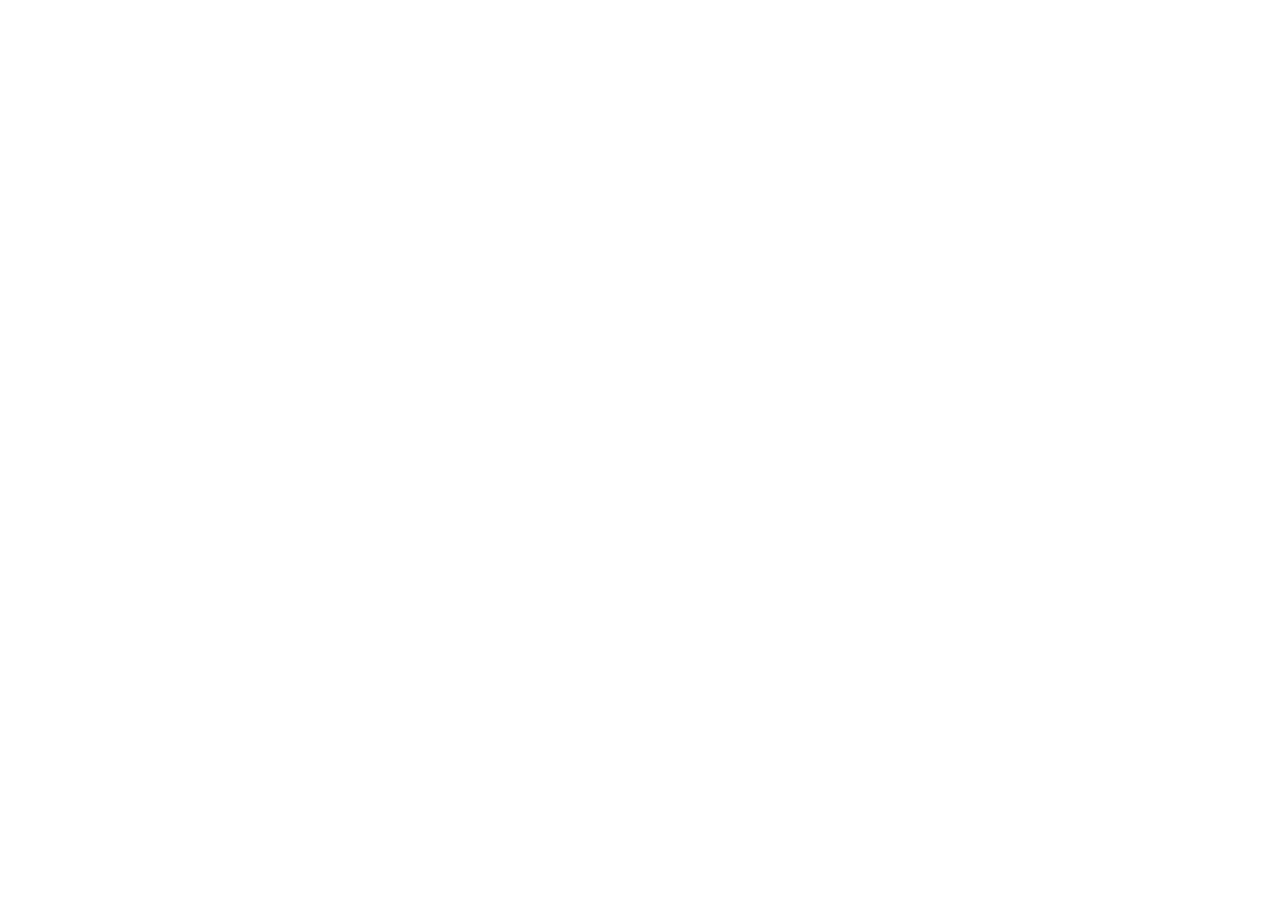
==== web/overlay/index.html @ 4a6083b4 "WP3: add browser overlay and deterministic demo screenshots" ====
<!doctype html>
<html lang="en">
<head>
  <meta charset="utf-8">
  <meta name="viewport" content="width=device-width, initial-scale=1">
  <title>Minefield overlay</title>
  <link rel="stylesheet" href="/overlay/style.css">
  <script defer src="/assets/qrcodegen.js"></script>
  <script defer src="/overlay/demo.js"></script>
  <script defer src="/overlay/app.js"></script>
</head>
<body>
  <main id="stage" aria-label="Minefield game overlay">
    <section id="mines" aria-label="Mines"></section>
    <aside id="plant" hidden>
      <div><strong>PLANT A MINE</strong><span>Steer the conversation.</span><span id="plant-url"></span></div>
      <div id="qr" aria-label="Scan to plant a mine"></div>
    </aside>
    <section id="boom-banner" hidden aria-live="polite">
      <div class="eyebrow">YOU SAID IT.</div>
      <div id="boom-owner"></div>
      <h1 id="boom-word"></h1>
      <div id="boom-age"></div>
      <p id="receipt"></p>
      <span id="latency" hidden></span>
      <div id="false-alarm" hidden>FALSE ALARM</div>
    </section>
    <section id="reveal" hidden aria-live="polite">
      <div class="eyebrow">ROUND OVER</div>
      <h2 id="round-stats"></h2>
      <div id="duds"></div>
    </section>
  </main>
</body>
</html>
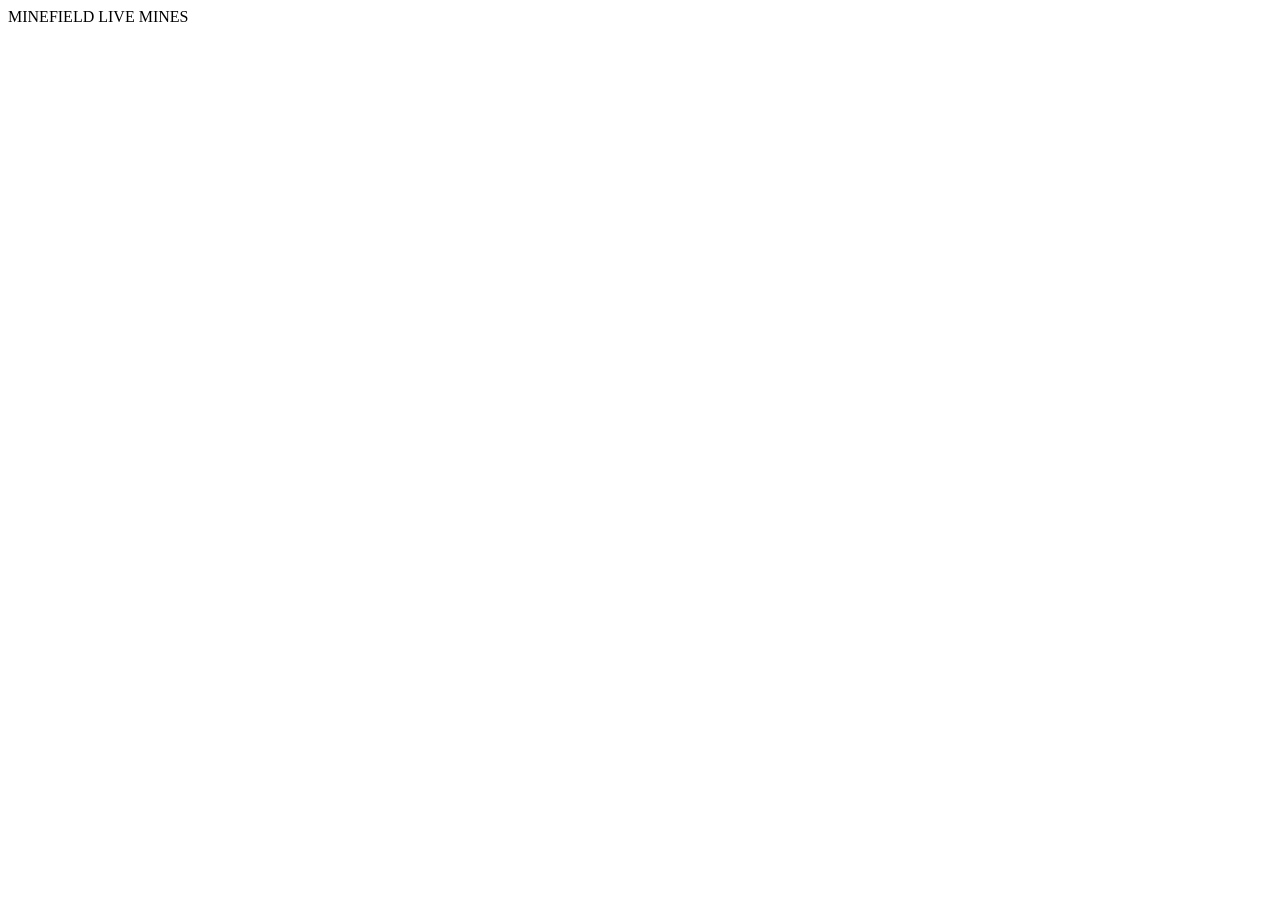
==== commit 554f4789: "WP3: polish overlay explosion and bound synthesized sound" ====
--- a/web/overlay/index.html
+++ b/web/overlay/index.html
@@ -11,13 +11,15 @@
 </head>
 <body>
   <main id="stage" aria-label="Minefield game overlay">
+    <div id="field-label">MINEFIELD <span>LIVE MINES</span></div>
     <section id="mines" aria-label="Mines"></section>
     <aside id="plant" hidden>
       <div><strong>PLANT A MINE</strong><span>Steer the conversation.</span><span id="plant-url"></span></div>
       <div id="qr" aria-label="Scan to plant a mine"></div>
     </aside>
+    <div id="explosion" hidden aria-hidden="true"><i class="blast-flash"></i><i class="shockwave"></i></div>
     <section id="boom-banner" hidden aria-live="polite">
-      <div class="eyebrow">YOU SAID IT.</div>
+      <div class="eyebrow"><span class="impact-icon">✦</span> YOU SAID IT.</div>
       <div id="boom-owner"></div>
       <h1 id="boom-word"></h1>
       <div id="boom-age"></div>
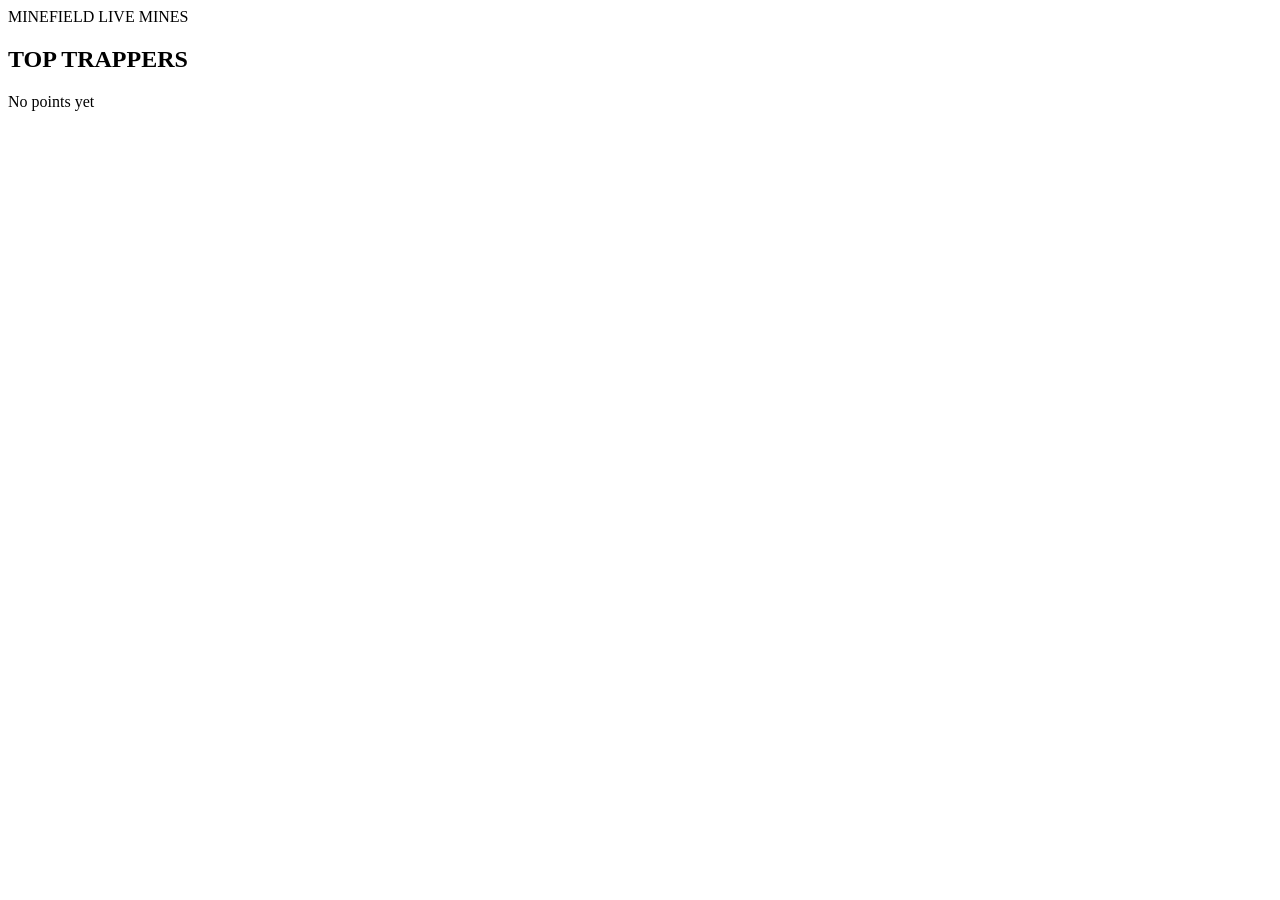
==== commit 9a4e6354: "WP15: compact boom cards and top trappers" ====
--- a/web/overlay/index.html
+++ b/web/overlay/index.html
@@ -17,6 +17,11 @@
       <div><strong>PLANT A MINE</strong><span>Steer the conversation.</span><span id="plant-url"></span></div>
       <div id="qr" aria-label="Scan to plant a mine"></div>
     </aside>
+    <aside id="scoreboard" aria-label="Top trappers">
+      <h2>TOP TRAPPERS</h2>
+      <div id="score-rows"></div>
+      <p id="score-empty">No points yet</p>
+    </aside>
     <div id="explosion" hidden aria-hidden="true"><i class="blast-flash"></i><i class="shockwave"></i></div>
     <section id="boom-banner" hidden aria-live="polite">
       <div class="eyebrow"><span class="impact-icon">✦</span> YOU SAID IT.</div>
@@ -29,7 +34,8 @@
     </section>
     <section id="reveal" hidden aria-live="polite">
       <div class="eyebrow">ROUND OVER</div>
-      <h2 id="round-stats"></h2>
+      <h2 id="round-top"></h2>
+      <div id="round-stats"></div>
       <div id="duds"></div>
     </section>
   </main>
